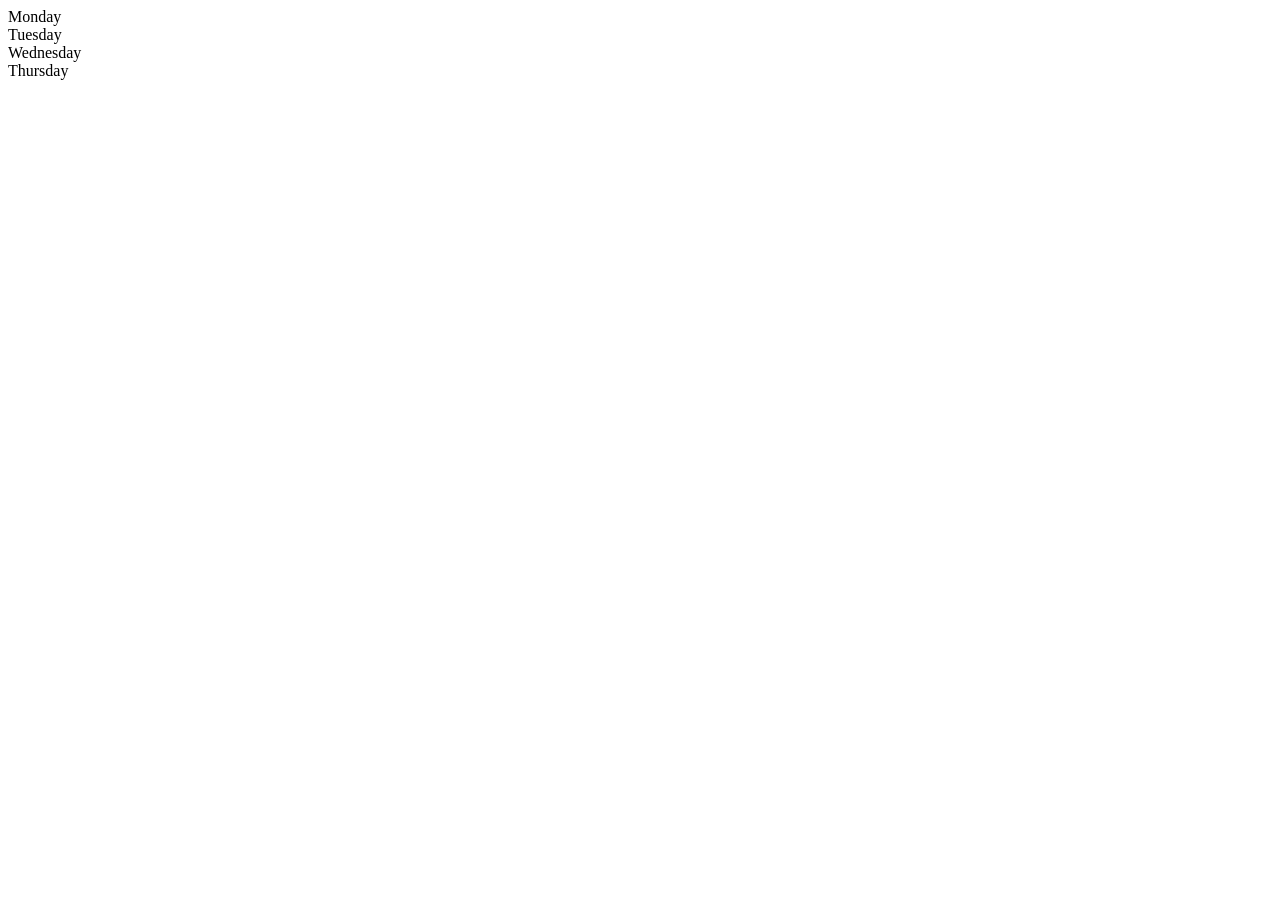
==== src/06_dom/two.html @ 50083b6c "Dom learning start" ====
<!DOCTYPE html>
<html lang="en">
<head>
    <meta charset="UTF-8">
    <meta name="viewport" content="width=device-width, initial-scale=1.0">
    <title>Dom | learning</title>
</head>
<body>
    <div class="parent">
        <div class="day">Monday</div>
        <div class="day">Tuesday</div>
        <div class="day">Wednesday</div>
        <div class="day">Thursday</div>
    </div>
</body>
</html>
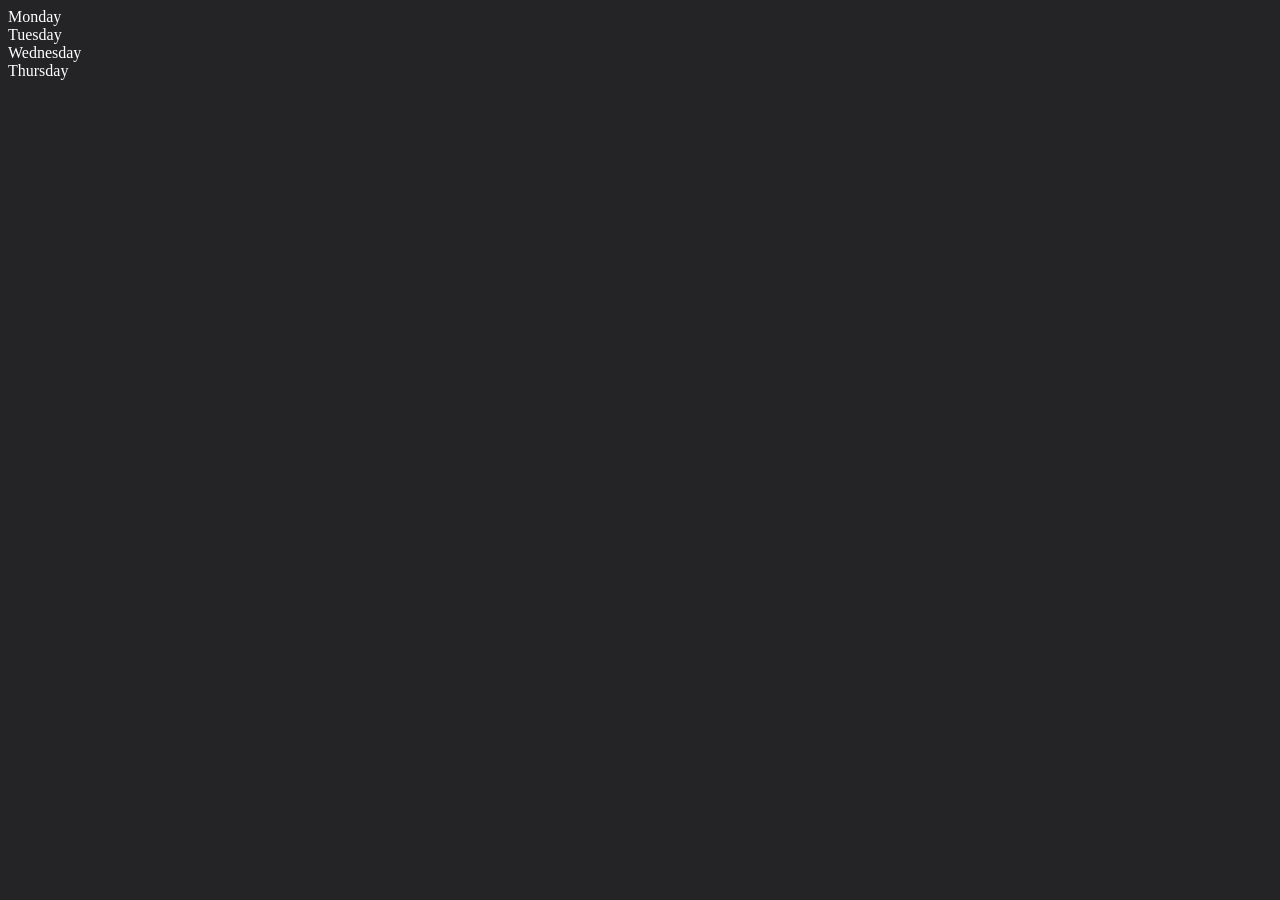
==== commit 3392ca0f: "DOM learning" ====
--- a/src/06_dom/two.html
+++ b/src/06_dom/two.html
@@ -5,12 +5,29 @@
     <meta name="viewport" content="width=device-width, initial-scale=1.0">
     <title>Dom | learning</title>
 </head>
-<body>
-    <div class="parent">
+<body
+style="color: #fff;
+    background-color: #242426;">
+    <div  class="parent">
         <div class="day">Monday</div>
         <div class="day">Tuesday</div>
         <div class="day">Wednesday</div>
         <div class="day">Thursday</div>
     </div>
+
 </body>
-</html>+<script>
+    // .children() ye hume html deta hy lekin isme hum for loop laga sakte hy
+    // hum parent ka firstelementchild property se first child dekh sakte hy
+    // and last elemnet child se last element dekh sakte hy
+    // next sibling
+    // childnodes me woh mere tree ajata hy like parent text phir div.day phir text kyu ki hum "enter kar ke niche atai hy tou humara text me count hota hy"
+    const parent=document.querySelector(".parent")
+    console.log(parent);
+    for (let index = 0; index < parent.children.length; index++) {
+        const element = parent.children[index];
+        
+    }
+    
+</script>
+</html> 
